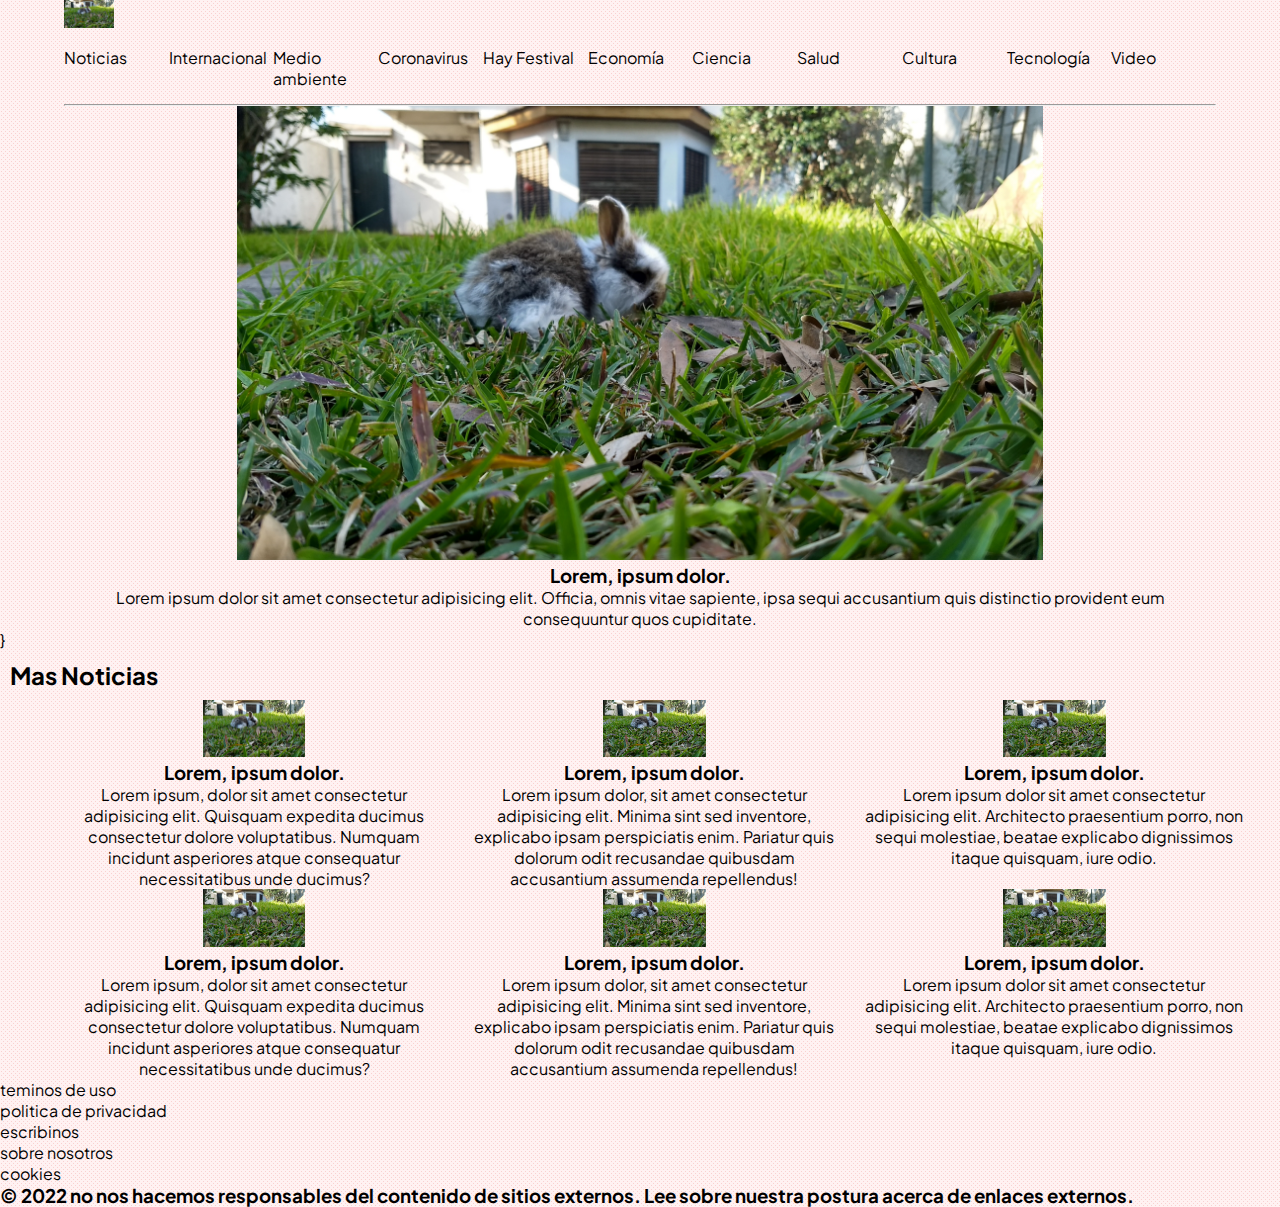
==== index.html @ 3037079d "primer repositorio" ====
<!DOCTYPE html>
<html lang="en">
<head>
    <meta charset="UTF-8">
    <meta http-equiv="X-UA-Compatible" content="IE=edge">
    <meta name="viewport" content="width=device-width, initial-scale=1.0">
    <title>Document</title>
    <!--hoja de estilos-->
    <link rel="stylesheet" href="style.css">
    <!--fuente-->
    <link rel="preconnect" href="https://fonts.googleapis.com">
    <link rel="preconnect" href="https://fonts.gstatic.com" crossorigin>
    <link href="https://fonts.googleapis.com/css2?family=Plus+Jakarta+Sans:wght@200&display=swap" rel="stylesheet">
</head>
<body>
    <div class="menu1">
        <nav>
            <a href="index.html"><img src="img/IMG_20180910_161731222_HDR.jpg" alt="imagen de logo" class="logo"></a>
            <ul class="nav_menu">
                <li><a href="html/noticia.html">Noticias</a></li>
                <li><a href="#">Internacional</a></li>
                <li><a href="#">Medio ambiente</a></li>
                <li><a href="#">Coronavirus</a></li>
                <li><a href="#">Hay Festival</a></li>
                <li><a href="#">Economía</a></li>
                <li><a href="#">Ciencia</a></li>
                <li><a href="#">Salud</a></li>
                <li><a href="#">Cultura</a></li>
                <li><a href="#">Tecnología</a></li>
                <li><a href="#">Video</a></li>
            </ul>
        </nav>
        <hr>
        <!--noticia principal-->
        <header>
            <div class="noticia-principal">
                <a href="">
                    <img src="img/IMG_20180910_161731222_HDR.jpg" alt="">
                    <h3>Lorem, ipsum dolor.</h3>
                    <p>Lorem ipsum dolor sit amet consectetur adipisicing elit. Officia, omnis vitae sapiente, ipsa sequi accusantium quis distinctio provident eum consequuntur quos cupiditate.
                    </p>
                </a>
            </div>
        </header>
    </div>}
    <br>
    <!--noticas varias-->
    <h2 class="titulo">Mas Noticias</h2>
        <div class="noticias-varias">
        <div>
            <a href="">
                <img src="img/IMG_20180910_161731222_HDR.jpg" alt="">
                <h3>Lorem, ipsum dolor.</h3>
                <p>Lorem ipsum, dolor sit amet consectetur adipisicing elit. Quisquam expedita ducimus consectetur dolore voluptatibus. Numquam incidunt asperiores atque consequatur necessitatibus unde ducimus?</p>
            </a>
        </div>
        <div>
            <a href="">
                <img src="img/IMG_20180910_161731222_HDR.jpg" alt="">
                <h3>Lorem, ipsum dolor.</h3>
                <p>Lorem ipsum dolor, sit amet consectetur adipisicing elit. Minima sint sed inventore, explicabo ipsam perspiciatis enim. Pariatur quis dolorum odit recusandae quibusdam accusantium assumenda repellendus!</p>
            </a>
        </div>
        <div>
            <a href="">
                <img src="img/IMG_20180910_161731222_HDR.jpg" alt="">
                <h3>Lorem, ipsum dolor.</h3>
                <p>Lorem ipsum dolor sit amet consectetur adipisicing elit. Architecto praesentium porro, non sequi molestiae, beatae explicabo dignissimos itaque quisquam, iure odio.</p>
            </a>
        </div>
    </div>
    <div class="noticias-varias">
        <div>
            <a href="">
                <img src="img/IMG_20180910_161731222_HDR.jpg" alt="">
                <h3>Lorem, ipsum dolor.</h3>
                <p>Lorem ipsum, dolor sit amet consectetur adipisicing elit. Quisquam expedita ducimus consectetur dolore voluptatibus. Numquam incidunt asperiores atque consequatur necessitatibus unde ducimus?</p>
            </a>
        </div>
        <div>
            <a href="">
                <img src="img/IMG_20180910_161731222_HDR.jpg" alt="">
                <h3>Lorem, ipsum dolor.</h3>
                <p>Lorem ipsum dolor, sit amet consectetur adipisicing elit. Minima sint sed inventore, explicabo ipsam perspiciatis enim. Pariatur quis dolorum odit recusandae quibusdam accusantium assumenda repellendus!</p>
            </a>
        </div>
        <div>
            <a href="">
                <img src="img/IMG_20180910_161731222_HDR.jpg" alt="">
                <h3>Lorem, ipsum dolor.</h3>
                <p>Lorem ipsum dolor sit amet consectetur adipisicing elit. Architecto praesentium porro, non sequi molestiae, beatae explicabo dignissimos itaque quisquam, iure odio.</p>
            </a>
        </div>
    </div>
    <!--pie de pagina-->   
    <footer>
        <div class="nav_footer">
            <ul>
                <li></li>
                <li></li>
                <li></li>
            </ul>
            <ul>
                <li><a href="#">teminos de uso</a> </li>
                <li><a href="#">politica de privacidad</a> </li>
                <li><a href="#"> escribinos</a></li>
            </ul>
            <ul>
                <li><a href="#"> sobre nosotros</a></li>
                <li><a href="#"> cookies</a></li>                
            </ul>
            <h3>© 2022 no nos hacemos responsables del contenido de sitios externos. Lee sobre nuestra postura acerca de enlaces externos.</h3>
        </div>
    </footer>
</body>
</html>
---- style.css ----
*{
    box-sizing: border-box;
    margin: 0;
    padding: 0;
}
body {
    background-color: #fff2f2;
    background-image: url("data:image/svg+xml,%3Csvg xmlns='http://www.w3.org/2000/svg' width='4' height='4' viewBox='0 0 4 4'%3E%3Cpath fill='%23ef9f9f' fill-opacity='0.4' d='M1 3h1v1H1V3zm2-2h1v1H3V1z'%3E%3C/path%3E%3C/svg%3E");
    font-family: 'Plus Jakarta Sans', sans-serif;
}
a {
    text-decoration: none;
    color: black;
}
ul {
    list-style: none;
}
.menu1 {
    width: 90%;
    margin: auto;
}
/* encabezado*/

.nav_menu{
    display: grid;
    grid-template-columns: repeat(11, 1fr);
    justify-content: space-between;
    padding: 15px 0;

}
.menu1 nav ul li a:hover{
    border-bottom: rgb(244, 124, 124) solid;

}
.logo{
    width: 50px;
}
/*noticia principal*/
div header div{
    text-align: center;
    
}
div header div a img{
    width: 70%;
    
}

/*noticias varias*/
.titulo{
    padding: 10px;
}

.noticias-varias{
    display: grid;
    grid-template-columns: repeat(3,33%);
    width: 90%;
    text-align: center;
    margin: auto;
    gap: 20px;
    
}
.noticias-varias div a:hover{
    border-bottom: rgb(244, 124, 124) solid;
    
}
.noticias-varias div a img{
    width: 27%;
}
.noticias-varias div a img:hover{
    transform: scale(2);
}
/*pie de pagina*/
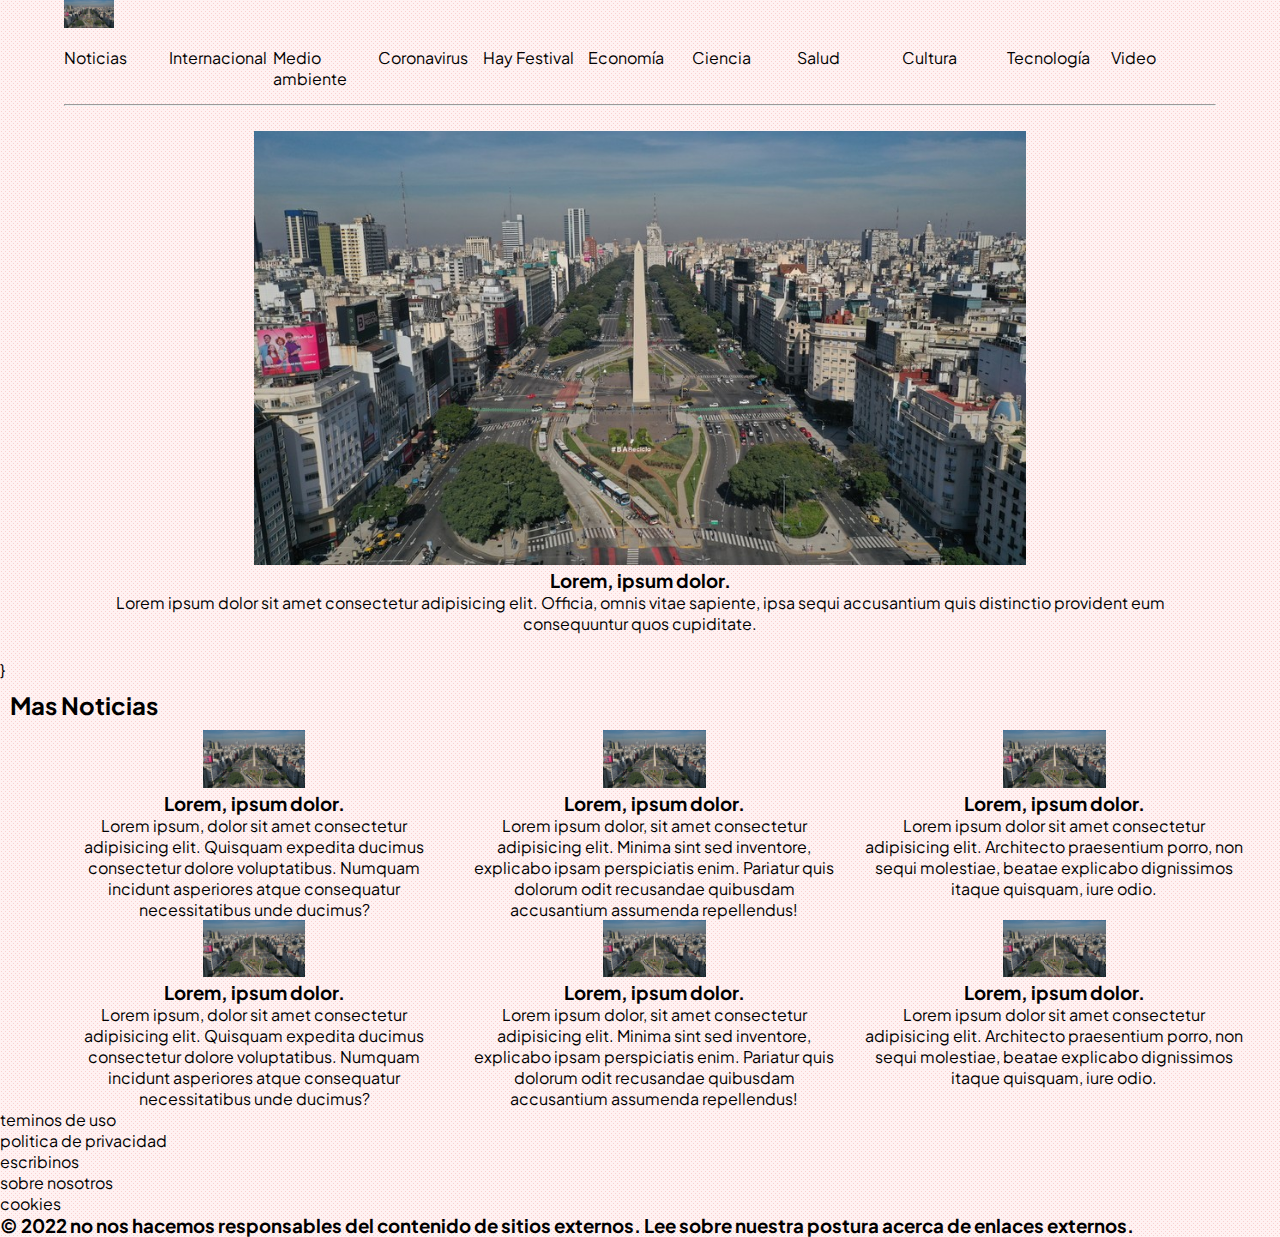
==== commit c28a6a24: "desafi" ====
--- a/index.html
+++ b/index.html
@@ -15,7 +15,7 @@
 <body>
     <div class="menu1">
         <nav>
-            <a href="index.html"><img src="img/IMG_20180910_161731222_HDR.jpg" alt="imagen de logo" class="logo"></a>
+            <a href="index.html"><img src="img/dji_0149_2.jpg" alt="imagen de logo" class="logo"></a>
             <ul class="nav_menu">
                 <li><a href="html/noticia.html">Noticias</a></li>
                 <li><a href="#">Internacional</a></li>
@@ -35,7 +35,7 @@
         <header>
             <div class="noticia-principal">
                 <a href="">
-                    <img src="img/IMG_20180910_161731222_HDR.jpg" alt="">
+                    <img src="img/dji_0149_2.jpg" alt="">
                     <h3>Lorem, ipsum dolor.</h3>
                     <p>Lorem ipsum dolor sit amet consectetur adipisicing elit. Officia, omnis vitae sapiente, ipsa sequi accusantium quis distinctio provident eum consequuntur quos cupiditate.
                     </p>
@@ -49,21 +49,21 @@
         <div class="noticias-varias">
         <div>
             <a href="">
-                <img src="img/IMG_20180910_161731222_HDR.jpg" alt="">
+                <img src="img/dji_0149_2.jpg" alt="">
                 <h3>Lorem, ipsum dolor.</h3>
                 <p>Lorem ipsum, dolor sit amet consectetur adipisicing elit. Quisquam expedita ducimus consectetur dolore voluptatibus. Numquam incidunt asperiores atque consequatur necessitatibus unde ducimus?</p>
             </a>
         </div>
         <div>
             <a href="">
-                <img src="img/IMG_20180910_161731222_HDR.jpg" alt="">
+                <img src="img/dji_0149_2.jpg" alt="">
                 <h3>Lorem, ipsum dolor.</h3>
                 <p>Lorem ipsum dolor, sit amet consectetur adipisicing elit. Minima sint sed inventore, explicabo ipsam perspiciatis enim. Pariatur quis dolorum odit recusandae quibusdam accusantium assumenda repellendus!</p>
             </a>
         </div>
         <div>
             <a href="">
-                <img src="img/IMG_20180910_161731222_HDR.jpg" alt="">
+                <img src="img/dji_0149_2.jpg" alt="">
                 <h3>Lorem, ipsum dolor.</h3>
                 <p>Lorem ipsum dolor sit amet consectetur adipisicing elit. Architecto praesentium porro, non sequi molestiae, beatae explicabo dignissimos itaque quisquam, iure odio.</p>
             </a>
@@ -72,21 +72,21 @@
     <div class="noticias-varias">
         <div>
             <a href="">
-                <img src="img/IMG_20180910_161731222_HDR.jpg" alt="">
+                <img src="img/dji_0149_2.jpg" alt="">
                 <h3>Lorem, ipsum dolor.</h3>
                 <p>Lorem ipsum, dolor sit amet consectetur adipisicing elit. Quisquam expedita ducimus consectetur dolore voluptatibus. Numquam incidunt asperiores atque consequatur necessitatibus unde ducimus?</p>
             </a>
         </div>
         <div>
             <a href="">
-                <img src="img/IMG_20180910_161731222_HDR.jpg" alt="">
+                <img src="img/dji_0149_2.jpg" alt="">
                 <h3>Lorem, ipsum dolor.</h3>
                 <p>Lorem ipsum dolor, sit amet consectetur adipisicing elit. Minima sint sed inventore, explicabo ipsam perspiciatis enim. Pariatur quis dolorum odit recusandae quibusdam accusantium assumenda repellendus!</p>
             </a>
         </div>
         <div>
             <a href="">
-                <img src="img/IMG_20180910_161731222_HDR.jpg" alt="">
+                <img src="img/dji_0149_2.jpg" alt="">
                 <h3>Lorem, ipsum dolor.</h3>
                 <p>Lorem ipsum dolor sit amet consectetur adipisicing elit. Architecto praesentium porro, non sequi molestiae, beatae explicabo dignissimos itaque quisquam, iure odio.</p>
             </a>
--- a/style.css
+++ b/style.css
@@ -38,6 +38,8 @@
 /*noticia principal*/
 div header div{
     text-align: center;
+    padding: 25px;
+   
     
 }
 div header div a img{
@@ -69,4 +71,4 @@
 .noticias-varias div a img:hover{
     transform: scale(2);
 }
-/*pie de pagina*/
+
